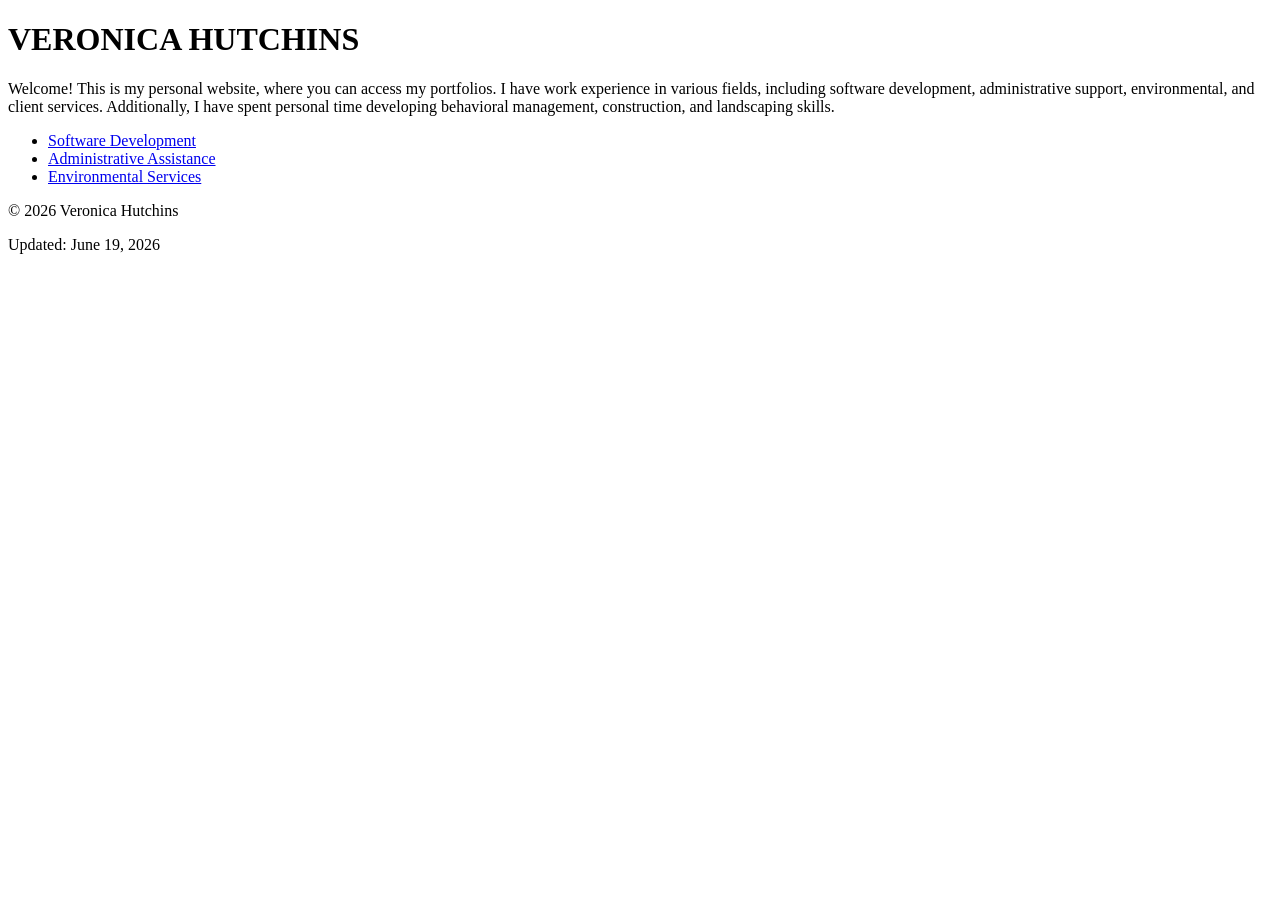
==== index.html @ 166db94d "comment out Client Services link" ====
<!--
  MAIN HOME PAGE
  title: index.html
  author: Veronica Hutchins
  date: 5/3/2026
  note: opening page
--> 

<!doctype html>
<html lang="en">
<head>
  <meta charset="UTF-8">
  <title>Veronica Hutchins | Home</title>
  <meta name="viewport" content="width=device-width, initial-scale=1">
  <link rel="stylesheet" href="styles/home.css">
</head>

<body class="homepage">

  <main class="main-container">
    <header class="hero-section">
      <h1 id="name">VERONICA HUTCHINS</h1>
      <p class="intro-text">
        Welcome! This is my personal website, where you can access my portfolios. I have work 
        experience in various fields, including software development, administrative support, environmental, and 
        client services. Additionally, I have spent personal time developing behavioral management, construction, 
        and landscaping skills.
      </p>
    </header>

    <nav id="homepage">
      <ul class="portfolio-nav">
        <li><a class="nav-btn" href="techPortfolio.html">Software Development</a></li>
        <li><a class="nav-btn" href="adminPortfolio.html">Administrative Assistance</a></li>
        <li><a class="nav-btn" href="enviroPortfolio.html">Environmental Services</a></li>
        <!-- <li><a class="nav-btn" href="clientPortfolio.html">Customer Services</a></li>
        <li><a class="nav-btn" href="behaviorPortfolio.html">Behavioral Management</a></li>
        <li><a class="nav-btn" href="constructPortfolio.html">Construction</a></li> -->
      </ul>
    </nav>

    <footer class="footer-section">
      <p>© 2026 Veronica Hutchins</p>
      <p class="updated-date">Updated: June 19, 2026</p>
    </footer>
  </main>
  
</body> 
</html>
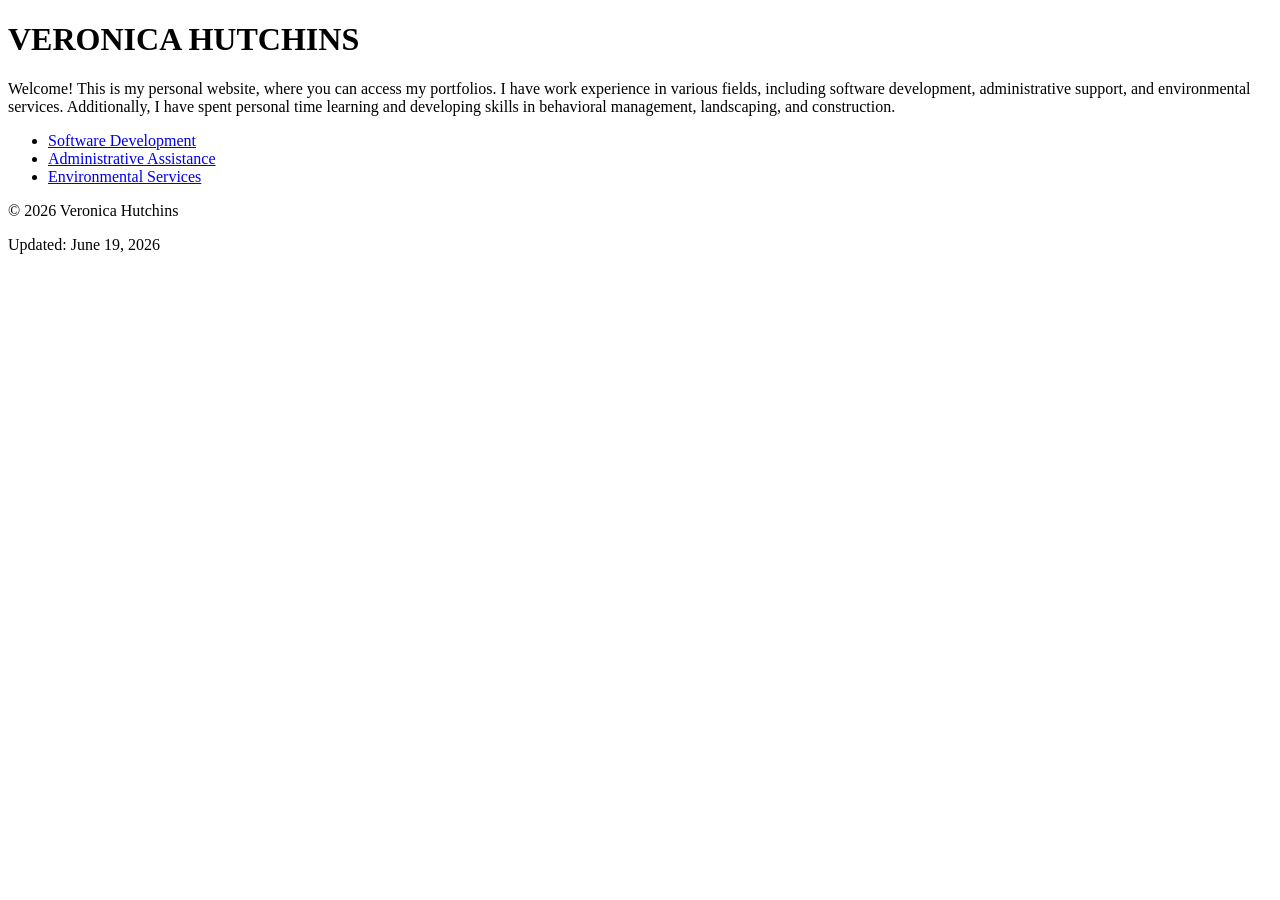
==== commit 59de3cbb: "update content" ====
--- a/index.html
+++ b/index.html
@@ -22,9 +22,9 @@
       <h1 id="name">VERONICA HUTCHINS</h1>
       <p class="intro-text">
         Welcome! This is my personal website, where you can access my portfolios. I have work 
-        experience in various fields, including software development, administrative support, environmental, and 
-        client services. Additionally, I have spent personal time developing behavioral management, construction, 
-        and landscaping skills.
+        experience in various fields, including software development, administrative support, and 
+        environmental services. Additionally, I have spent personal time learning and developing 
+        skills in behavioral management, landscaping, and construction.
       </p>
     </header>
 
